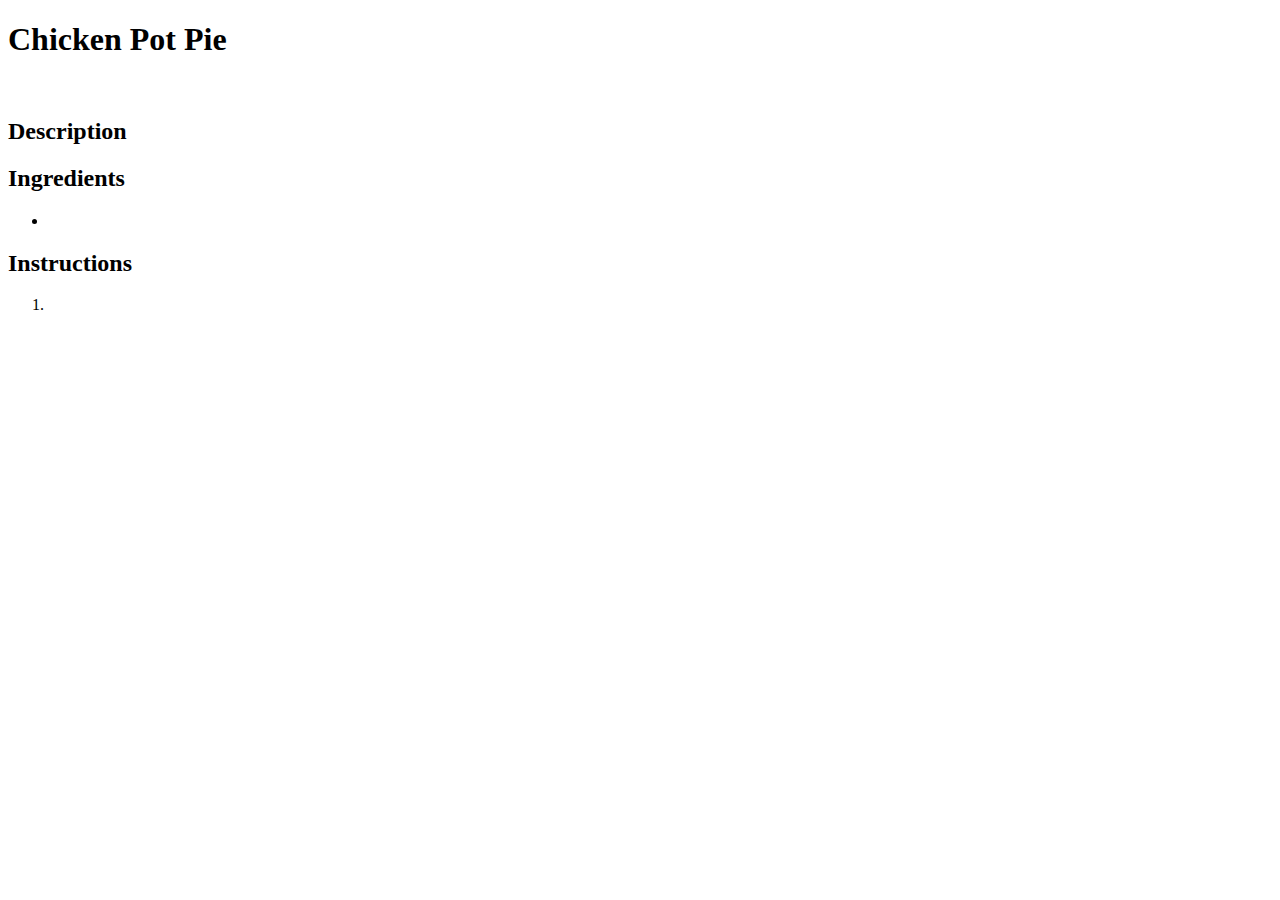
==== recipes/Chickenpotpie.html @ a7f27cad "added Chicken Pot Pie & Chicken Rice Casserole" ====
<!DOCTYPE html>
<html lang="en">
<head>
    <meta charset="UTF-8">
    <meta http-equiv="X-UA-Compatible" content="IE=edge">
    <meta name="viewport" content="width=device-width, initial-scale=1.0">
    <title>Recipes</title>
</head>
<body>
    <h1>Chicken Pot Pie</h1>
    <img src=""/>
    <h2>Description</h2>
    <p></p>
    <h2>Ingredients</h2>
    <ul>
        <li><a></a></li>
    </ul>
    <h2>Instructions</h2>
    <ol>
        <li><a></a></li>
    </ol>
</body>
</html>
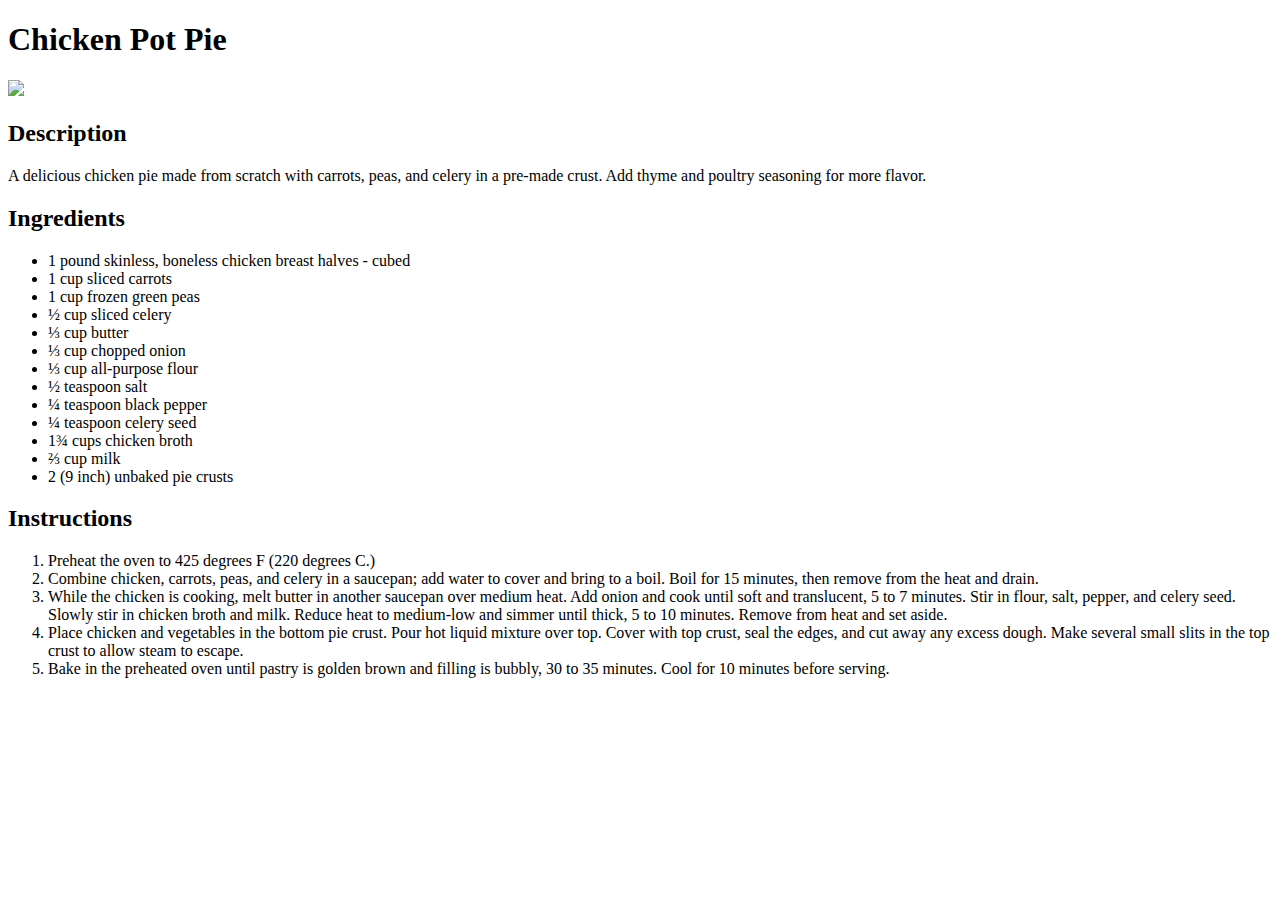
==== commit b6c51296: "completed the chiken pie  page by ad ing description, ingrediants, instructions and img" ====
--- a/recipes/Chickenpotpie.html
+++ b/recipes/Chickenpotpie.html
@@ -8,16 +8,32 @@
 </head>
 <body>
     <h1>Chicken Pot Pie</h1>
-    <img src=""/>
+    <img src="https://imagesvc.meredithcorp.io/v3/mm/image?url=https%3A%2F%2Fstatic.onecms.io%2Fwp-content%2Fuploads%2Fsites%2F43%2F2022%2F03%2F09%2F26317-chicken-pot-pie-mfs-481.jpg" width="400"/>
     <h2>Description</h2>
-    <p></p>
+    <p>A delicious chicken pie made from scratch with carrots, peas, and celery in a pre-made crust. Add thyme and poultry seasoning for more flavor.</p>
     <h2>Ingredients</h2>
     <ul>
-        <li><a></a></li>
+        <li>1 pound skinless, boneless chicken breast halves - cubed</li> 
+        <li>1 cup sliced carrots</li> 
+        <li>1 cup frozen green peas</li> 
+        <li>½ cup sliced celery</li> 
+        <li>⅓ cup butter</li> 
+        <li>⅓ cup chopped onion</li> 
+        <li>⅓ cup all-purpose flour</li> 
+        <li>½ teaspoon salt</li> 
+        <li>¼ teaspoon black pepper</li> 
+        <li>¼ teaspoon celery seed</li> 
+        <li>1¾ cups chicken broth</li> 
+        <li>⅔ cup milk</li> 
+        <li>2 (9 inch) unbaked pie crusts</li> 
     </ul>
     <h2>Instructions</h2>
     <ol>
-        <li><a></a></li>
+        <li>Preheat the oven to 425 degrees F (220 degrees C.)</li>
+        <li>Combine chicken, carrots, peas, and celery in a saucepan; add water to cover and bring to a boil. Boil for 15 minutes, then remove from the heat and drain.</li>
+        <li>While the chicken is cooking, melt butter in another saucepan over medium heat. Add onion and cook until soft and translucent, 5 to 7 minutes. Stir in flour, salt, pepper, and celery seed. Slowly stir in chicken broth and milk. Reduce heat to medium-low and simmer until thick, 5 to 10 minutes. Remove from heat and set aside.</li>
+        <li>Place chicken and vegetables in the bottom pie crust. Pour hot liquid mixture over top. Cover with top crust, seal the edges, and cut away any excess dough. Make several small slits in the top crust to allow steam to escape.</li>
+        <li>Bake in the preheated oven until pastry is golden brown and filling is bubbly, 30 to 35 minutes. Cool for 10 minutes before serving.</li>
     </ol>
 </body>
 </html>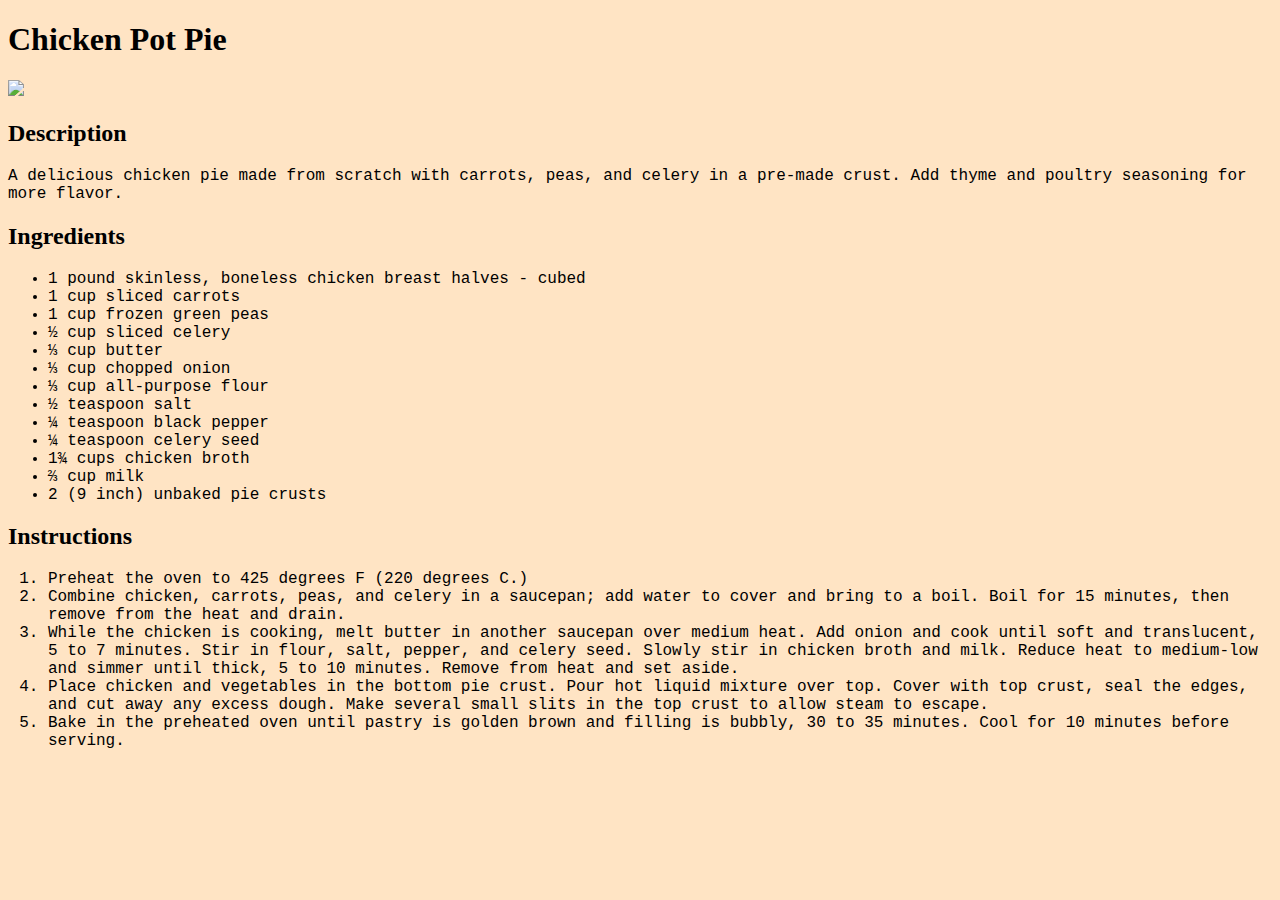
==== commit 40ffbfcb: "updated read me" ====
--- a/recipes/Chickenpotpie.html
+++ b/recipes/Chickenpotpie.html
@@ -4,6 +4,7 @@
     <meta charset="UTF-8">
     <meta http-equiv="X-UA-Compatible" content="IE=edge">
     <meta name="viewport" content="width=device-width, initial-scale=1.0">
+    <link rel="stylesheet" href="../styles.css">
     <title>Recipes</title>
 </head>
 <body>
--- a/styles.css
+++ b/styles.css
@@ -0,0 +1,15 @@
+body {
+    background-color: bisque;
+}
+
+p,
+ul,
+ol {
+    font-family: 'Courier New', Courier, monospace;
+}
+
+.mainheader {
+    font-family: "Brush Script MT", 'Times New Roman', Times, serif;
+    font-size: 35px;
+    text-align: center;
+}